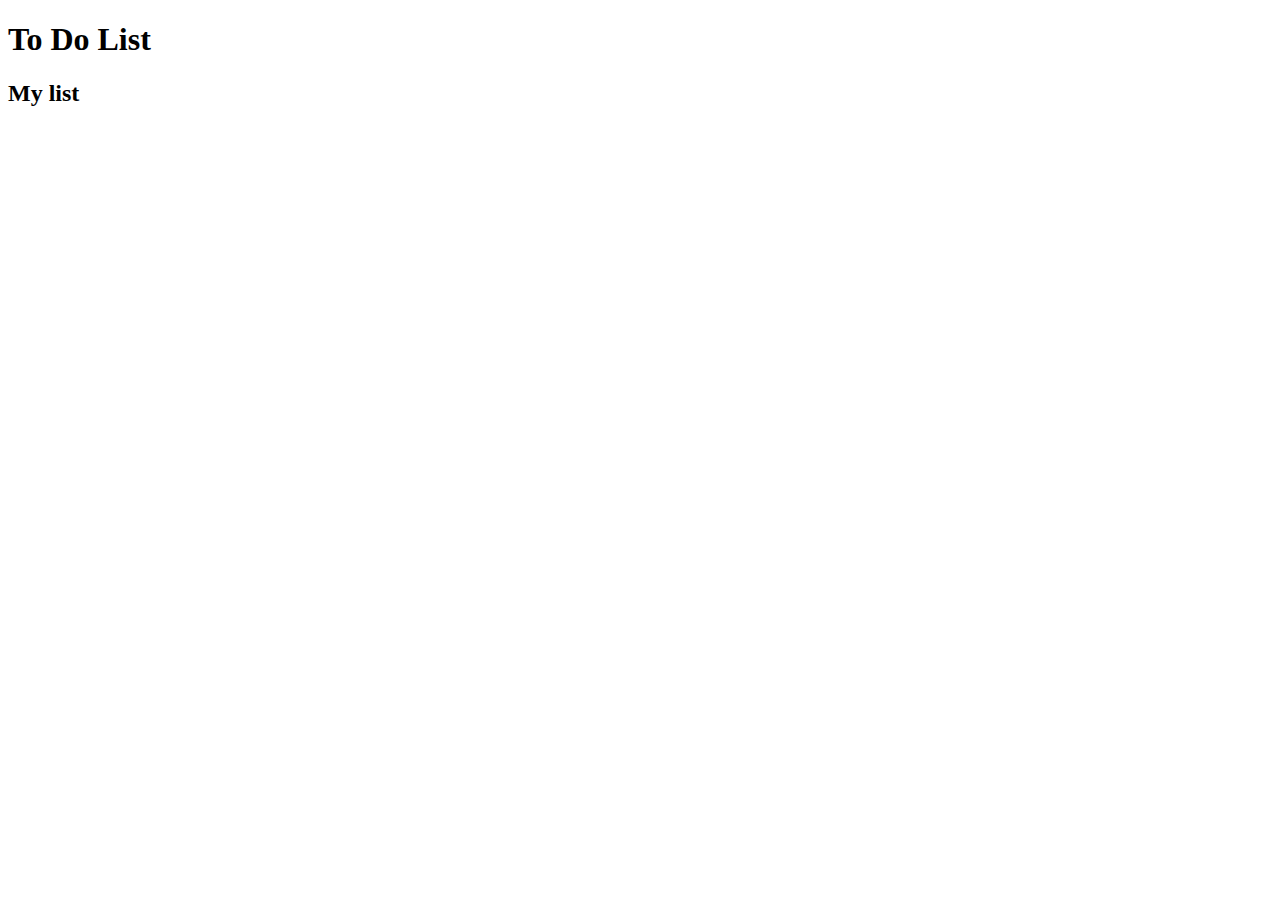
==== toDoList/index.html @ b546808f "Tarea ToDoList" ====
<!DOCTYPE html>
<html lang="en">
<head>
    <meta charset="UTF-8">
    <meta http-equiv="X-UA-Compatible" content="IE=edge">
    <meta name="viewport" content="width=device-width, initial-scale=1.0">
    <title>To Do List</title>
    <link rel="stylesheet" href="./index.css">
</head>
<body>
    <h1>To Do List</h1>

    <!-- <form>
        <label for="email">Email:</label>
        <input type="email" name="email">

        <label for="password">Pasword:</label>
        <input type="password" name="password">
    </form> -->

    <div class="all-task">
        <h2 class="task-list-title">My list</h2>
    </div>


    <div class="todo-list"></div>
</body>
</html>
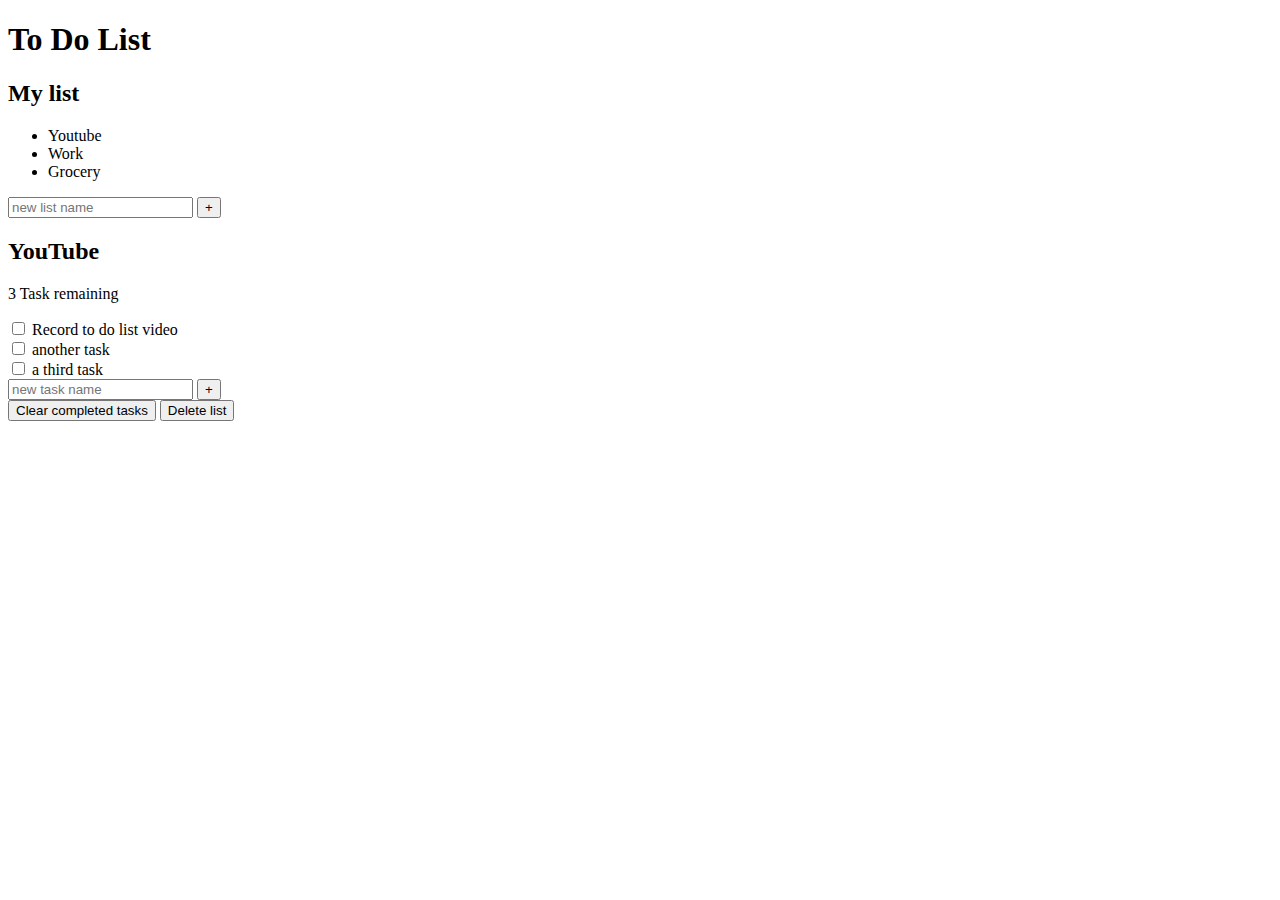
==== commit e6774ec9: "Tarea html" ====
--- a/toDoList/index.html
+++ b/toDoList/index.html
@@ -8,21 +8,100 @@
     <link rel="stylesheet" href="./index.css">
 </head>
 <body>
-    <h1>To Do List</h1>
+    <h1 class="title">To Do List</h1>
 
-    <!-- <form>
-        <label for="email">Email:</label>
-        <input type="email" name="email">
-
-        <label for="password">Pasword:</label>
-        <input type="password" name="password">
-    </form> -->
 
     <div class="all-task">
         <h2 class="task-list-title">My list</h2>
+        <ul class="task-list">
+            <li class="active-list">Youtube</li>
+            <li>Work</li>
+            <li>Grocery</li>
+        </ul>
+
+        <form action="">
+            <input 
+                type="text"
+                class="new list"
+                placeholder="new list name"
+                aria-label="new list name"
+            />
+
+        <button class="btn-list" aria-label="create new list">+</button>
+        </form>
     </div>
 
 
-    <div class="todo-list"></div>
+    <div class="todo-list">
+        <div class="todo-header">
+            <h2 class="list-title">YouTube</h2>
+            <p class="task-count">3 Task remaining</p>
+        </div>
+
+        <div class="todo-body">
+            <div class="tasks">
+                <div class="task">
+                    <input
+                        type="checkbox"
+                        id="task-1"
+                    />
+                    <label for="task-1">
+                        <span class="custom-checkbox"></span>
+                        Record to do list video</label>
+                </div>
+                <!-- task-1 -->
+
+
+
+                <div class="task">
+                    <input
+                        type="checkbox"
+                        id="task-2"
+                    />
+                    <label for="task-2">
+                        <span class="custom-checkbox"></span>
+                        another task</label>
+                </div>
+                <!-- task-2 -->
+
+
+
+                <div class="task">
+                    <input
+                        type="checkbox"
+                        id="task-3"
+                    />
+                    <label for="task-3">
+                        <span class="custom-checkbox"></span>
+                        a third task</label>
+                </div>
+                <!-- task-3 -->
+
+            </div>
+
+            <div class="new-task-creator">
+                <form action="">
+                    <input 
+                        type="text"
+                        class="new list"
+                        placeholder="new task name"
+                        aria-label="new task name"
+                    />
+        
+                <button class="btn-task" aria-label="create new task">+</button>
+                </form>
+            </div>
+
+            <div class="delete-task">
+                <button class="btn delete">Clear completed tasks</button>
+                <button class="btn delete">Delete list</button>
+            </div>
+        </div>
+    </div>
+
+
+
+
+
 </body>
 </html>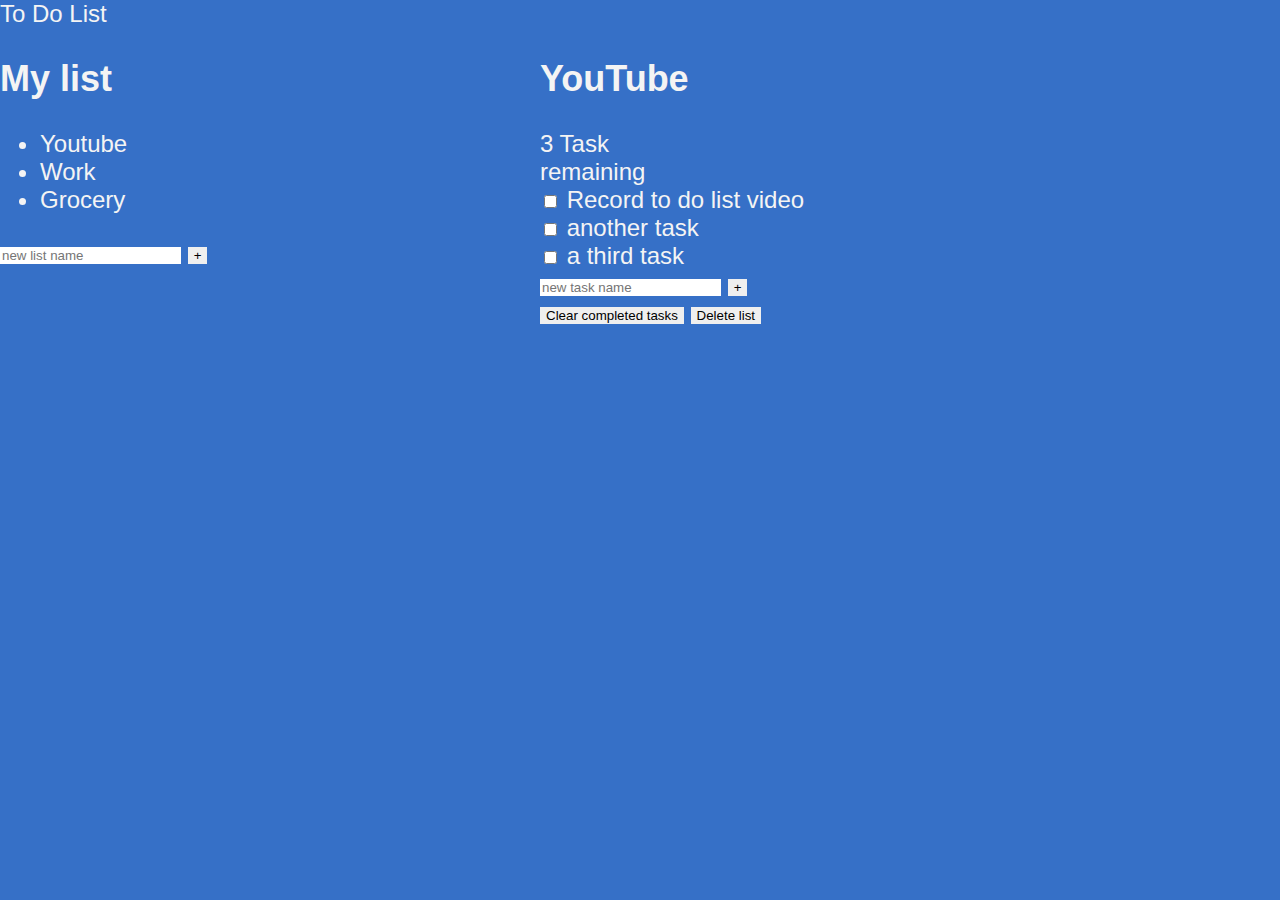
==== commit 1a8047fd: "Tarea" ====
--- a/toDoList/index.html
+++ b/toDoList/index.html
@@ -1,5 +1,6 @@
 <!DOCTYPE html>
 <html lang="en">
+    
 <head>
     <meta charset="UTF-8">
     <meta http-equiv="X-UA-Compatible" content="IE=edge">
@@ -7,6 +8,7 @@
     <title>To Do List</title>
     <link rel="stylesheet" href="./index.css">
 </head>
+
 <body>
     <h1 class="title">To Do List</h1>
 
--- a/toDoList/index.css
+++ b/toDoList/index.css
@@ -0,0 +1,42 @@
+*,
+::before,
+::after {
+  box-sizing: border-box;
+  border-width: 0;
+  border-style: solid;
+  border-color: #e5e7eb;
+}
+
+body, h1, p {
+    margin: 0;
+    background-color: rgb(54, 112, 199);
+    font-family: Verdana, Geneva, Tahoma, sans-serif;
+    font-weight: 300;
+    font-size: 1.5rem;
+    color: #f4f4f4;
+
+    display: grid;
+    grid:
+      "header header header header" auto
+      "...... lists  active ......" auto /
+      1fr minmax(100px, 300px) minmax(250px, 500px) 1fr;
+}
+
+.title {
+    grid-area:header;
+    
+}
+
+.all-tasks{
+    grid-area:lists;
+}
+
+.todo-list{
+    grid-area: active;
+}
+
+/* primary: rgb(54,112,199): */
+/* light #f4f4f4; */
+/* dark: $333; */
+/* warning: rgb(99,36,36); */
+
